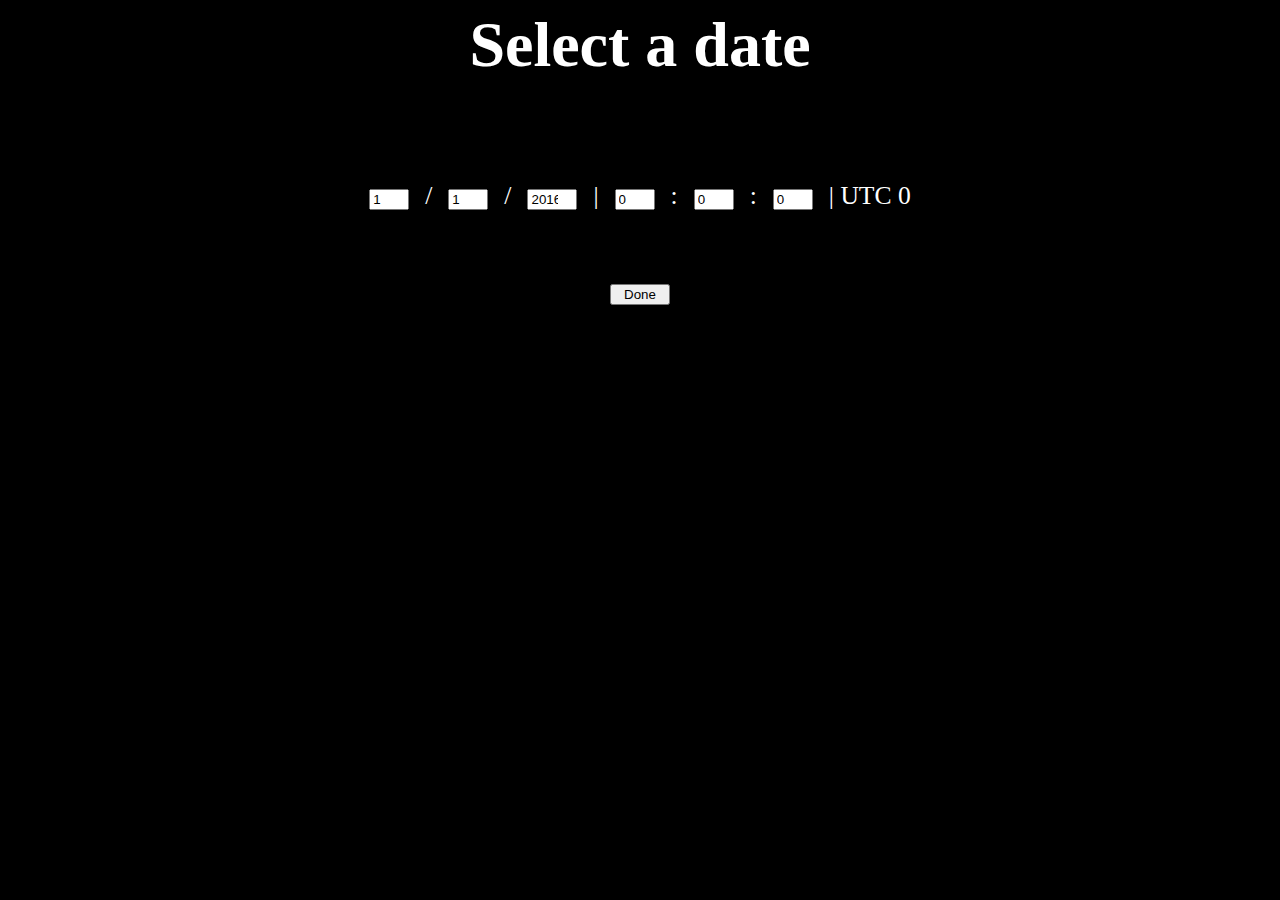
==== timer/index.html @ 6b75cb18 "Add files via upload" ====
<!DOCTYPE>
<html>
<head>
    <title>New timer</title>
    <meta charset="utf-8"/>
    <link type="text/css" rel="stylesheet" href="css/index.css"
</head>

<body>
    <section>
        <p>Select a date</p>
        <p>
            <input type="number" id="day" max="31" min="1" value="1" style="width: 40px;" class="dateInput"/>
            <span>/</span>
            <input type="number" id="month" max="12" min="1" value="1" style="width: 40px;" class="dateInput"/>
            <span>/</span>
            <input type="number" id="year" max="3000" min="0" value="2016" style="width: 50px;" class="dateInput"/>
            <span>|</span>
            <input type="number" id="hour" max="23" min="0" value="0" style="width: 40px;" class="dateInput"/>
            <span>:</span>
            <input type="number" id="minute" max="59" min="0" value="0" style="width: 40px;" class="dateInput"/>
            <span>:</span>
            <input type="number" id="second" max="59" min="0" value="0" style="width: 40px;" class="dateInput"/>
            <span>| UTC 0</span>
        </p>
        <p><input type="button" id="done" value="Done" /></p>
        <p id="urlText"></p>
    </section>
    
    <script src="js/index.js"></script>
</body>
</html>
---- timer/css/index.css ----
body {
    background-color: black;
    cursor: url("../img/cursor.png"), default;
}
p {
    font-size: 4em;
    font-weight: bold;
    text-align: center;
    color: white;
    user-select: none;
    -moz-user-select: none;
    -webkit-user-select: none;
}
input {
    width: 60px;
}
span {
    font-size: 0.4em;
    font-weight: normal;
}
#urlText {
    font-size: 1em;
    user-select: auto;
    -moz-user-select: auto;
    -webkit-user-select: auto;
}
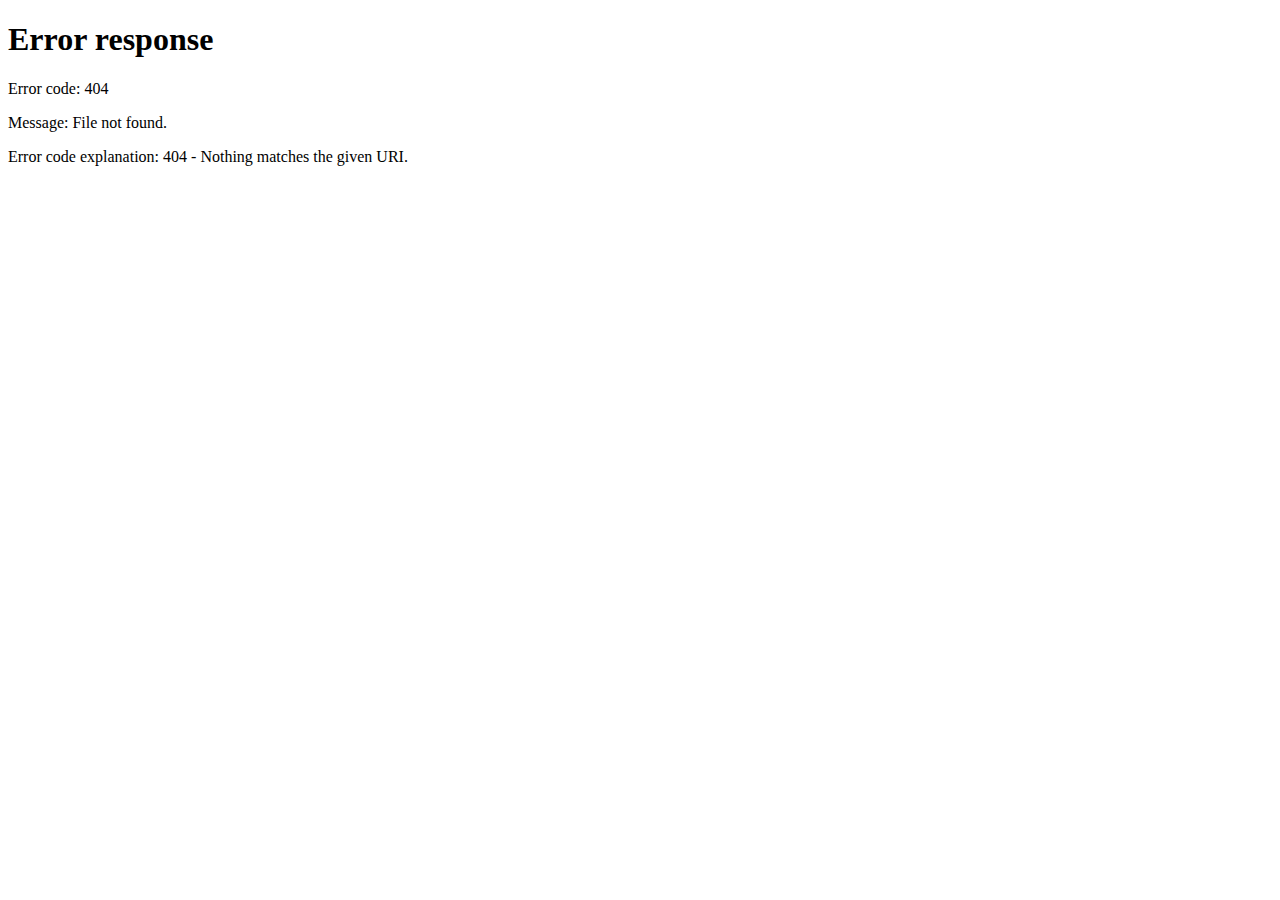
==== commit af412574: "Add files via upload" ====
--- a/timer/index.html
+++ b/timer/index.html
@@ -1,32 +1,254 @@
-<!DOCTYPE>
+<!DOCTYPE html>
 <html>
 <head>
-    <title>New timer</title>
-    <meta charset="utf-8"/>
-    <link type="text/css" rel="stylesheet" href="css/index.css"
+    <title>Timer</title>
+    <meta charset="utf-8" />
+    <link rel="icon" href="img/icon.png" />
+    <style>
+    body {
+    background-color: black;
+    color: grey;
+    cursor: url("../img/cursor.png"), default;
+}
+
+#desc {
+    color: white;
+    font-size: 2em;
+    text-align: center;
+    user-select: none;
+    -moz-user-select: none;
+    -webkit-user-select: none;
+}
+#timer {
+    color: white;
+    font-size: 180px;
+    font-weight: bold;
+    text-align: center;
+    user-select: none;
+    -moz-user-select: none;
+    -webkit-user-select: none;
+}
+
+#pause, #start {
+    width: 200px;
+    height: 200px;
+    margin: -100px -100px;
+    position: relative;
+    left: 50%;
+    
+    user-select: none;
+    -moz-user-select: none;
+    -webkit-user-select: none;
+    -ms-user-select: none;
+}
+    </style>
 </head>
 
 <body>
     <section>
-        <p>Select a date</p>
-        <p>
-            <input type="number" id="day" max="31" min="1" value="1" style="width: 40px;" class="dateInput"/>
-            <span>/</span>
-            <input type="number" id="month" max="12" min="1" value="1" style="width: 40px;" class="dateInput"/>
-            <span>/</span>
-            <input type="number" id="year" max="3000" min="0" value="2016" style="width: 50px;" class="dateInput"/>
-            <span>|</span>
-            <input type="number" id="hour" max="23" min="0" value="0" style="width: 40px;" class="dateInput"/>
-            <span>:</span>
-            <input type="number" id="minute" max="59" min="0" value="0" style="width: 40px;" class="dateInput"/>
-            <span>:</span>
-            <input type="number" id="second" max="59" min="0" value="0" style="width: 40px;" class="dateInput"/>
-            <span>| UTC 0</span>
-        </p>
-        <p><input type="button" id="done" value="Done" /></p>
-        <p id="urlText"></p>
+        <p id="desc">The event will start in</p>
+        <p id="timer">Timer</p>
+        <img id="pause" src="img/pause.png" draggable="false"/>
     </section>
     
-    <script src="js/index.js"></script>
+    <script>
+    var ding = new Audio("img/ding.mp3");
+
+var urlPage = document.URL;
+var hashtagUrl = urlPage.indexOf("#"); 
+console.log(hashtagUrl);
+if(hashtagUrl > 0) { //Si il y a #
+    var NowDate = new Date();
+    console.log(Number(NowDate));
+    
+    var NowDateTz = new Date();
+    NowDateTz = Number(NowDate) + (NowDate.getTimezoneOffset() * 60000);
+    NowDate = new Date(NowDateTz);
+    console.log(NowDate);
+    
+    
+    
+    var year2 = NowDate.getFullYear();
+    var month2 = NowDate.getMonth();
+    month2 += 1;
+    var day2 = NowDate.getDate();
+    var hour2 = NowDate.getHours();
+    var minute2 = NowDate.getMinutes();
+    var second2 = NowDate.getSeconds();
+    
+    for(i = hashtagUrl; i <= urlPage.length; i++) { //test le d'url
+        if(urlPage[i] === "y") { 
+            var j = i + 1;
+            var clock = true;
+             while(clock === true) { 
+                 if(Number(urlPage[j]) % 1 !== 0 && urlPage[j] !== "0" || j > urlPage.length) { // Si 'j' n'est pas un chiffre
+                     clock = false;
+                     var yearPos1 = i + 1;
+                     var yearPos2 = j;
+                     if(yearPos1 < yearPos2) {
+                         year2 = Number(urlPage.substring(yearPos1, yearPos2));
+                     }
+                 }
+                 j++ // Incrémentation
+             }
+        } else if(urlPage[i] === "M") { 
+            var j = i + 1;
+            var clock = true;
+             while(clock === true) { 
+                 if(Number(urlPage[j]) % 1 !== 0 && urlPage[j] !== "0" || j > urlPage.length) { // Si 'j' n'est pas un chiffre
+                     clock = false;
+                     var monthPos1 = i + 1;
+                     var monthPos2 = j;
+                     if(monthPos1 < monthPos2) {
+                         month2 = Number(urlPage.substring(monthPos1, monthPos2));
+                     }
+                 }
+                 j++ // Incrémentation
+             }
+        } else if(urlPage[i] === "d") { 
+            var j = i + 1;
+            var clock = true;
+             while(clock === true) { 
+                 if(Number(urlPage[j]) % 1 !== 0 && urlPage[j] !== "0" || j > urlPage.length) { // Si 'j' n'est pas un chiffre
+                     clock = false;
+                     var dayPos1 = i + 1;
+                     var dayPos2 = j;
+                     if(dayPos1 < dayPos2) {
+                         day2 = Number(urlPage.substring(dayPos1, dayPos2));
+                     }
+                 }
+                 j++ // Incrémentation
+             }
+        } else if(urlPage[i] === "h") { 
+            var j = i + 1;
+            var clock = true;
+             while(clock === true) { 
+                 if(Number(urlPage[j]) % 1 !== 0 && urlPage[j] !== "0" || j > urlPage.length) { // Si 'j' n'est pas un chiffre
+                     clock = false;
+                     var hourPos1 = i + 1;
+                     var hourPos2 = j;
+                     if(hourPos1 < hourPos2) {
+                         hour2 = Number(urlPage.substring(hourPos1, hourPos2));
+                     }
+                 }
+                 j++ // Incrémentation
+             }
+        } else if(urlPage[i] === "m") { 
+            var j = i + 1;
+            var clock = true;
+             while(clock === true) { 
+                 if(Number(urlPage[j]) % 1 !== 0 && urlPage[j] !== "0" || j > urlPage.length) { // Si 'j' n'est pas un chiffre
+                     clock = false;
+                     var minutePos1 = i + 1;
+                     var minutePos2 = j;
+                     if(minutePos1 < minutePos2) {
+                         minute2 = Number(urlPage.substring(minutePos1, minutePos2));
+                     }
+                 }
+                 j++ // Incrémentation
+             }
+        } else if(urlPage[i] === "s") { 
+            var j = i + 1;
+            var clock = true;
+             while(clock === true) { 
+                 if(Number(urlPage[j]) % 1 !== 0 && urlPage[j] !== "0" || j > urlPage.length) { // Si 'j' n'est pas un chiffre
+                     clock = false;
+                     var secondPos1 = i + 1;
+                     var secondPos2 = j;
+                     if(secondPos1 < secondPos2) {
+                         second2 = Number(urlPage.substring(secondPos1, secondPos2));
+                     }
+                 }
+                 j++ // Incrémentation
+             }
+        }
+    }
+console.log(year2);
+if(month2 > 0 ) {
+    month2 -= 1;
+}
+console.log(month2);
+console.log(day2);
+console.log(hour2);
+console.log(minute2);
+console.log(second2);
+    
+} else {
+    console.log("Afficher page de création de date");
+    var redirect = document.createElement("a");
+    redirect.href = "inconnurandom.github.io/timer/new";
+    document.body.appendChild(redirect);
+    redirect.click();
+}
+
+
+
+
+
+
+
+
+
+
+
+
+function calcDate() {
+    //Dates
+    var actualDate = new Date();
+    
+    var date = new Date(year2, month2, day2, hour2, minute2, second2, 0);
+
+    //Diff Dates
+    var dateDiff = new Date();
+    dateDiff = date - actualDate;
+
+    //Transform into UNIX
+    actualDate = Date.parse(actualDate);
+    date = Date.parse(date);
+
+    //Calc days, hours, minutes, seconds, miliseconds
+    var day = dateDiff / 86400000;
+    day = Math.trunc(day);
+    dateDiff = dateDiff - day * 86400000;
+
+    var hour = dateDiff / 3600000;
+    hour = Math.trunc(hour);
+    dateDiff = dateDiff - hour * 3600000;
+
+    var minute = dateDiff / 60000;
+    minute = Math.trunc(minute);
+    dateDiff = dateDiff - minute * 60000;
+
+    var second = dateDiff / 1000;
+    second = Math.trunc(second);
+    dateDiff = dateDiff - second * 1000;
+
+    document.getElementById("timer").innerHTML = day + "d " + hour + "h " + minute + "m " + second + "s ";
+    
+    if(day <= 0 && hour <= 0 && minute <= 0 && second <= 0 && second % 5 === 0) {
+        ding.play();
+    }
+}
+calcDate();
+var interval = setInterval(calcDate, 1000);
+
+function startChrono() {
+    calcDate();
+    interval = setInterval(calcDate, 1000);
+    document.getElementById("start").id = "pause";
+    document.getElementById("pause").src = "img/pause.png"
+    document.getElementById("pause").removeEventListener("click", startChrono)
+    document.getElementById("pause").addEventListener("click", stopChrono);
+}
+function stopChrono() {
+    clearInterval(interval);
+    document.getElementById("pause").id = "start";
+    document.getElementById("start").src = "img/start.png"
+    document.getElementById("start").removeEventListener("click", stopChrono);
+    document.getElementById("start").addEventListener("click", startChrono);
+}
+
+document.getElementById("pause").addEventListener("click", stopChrono);
+    </script>
 </body>
 </html>